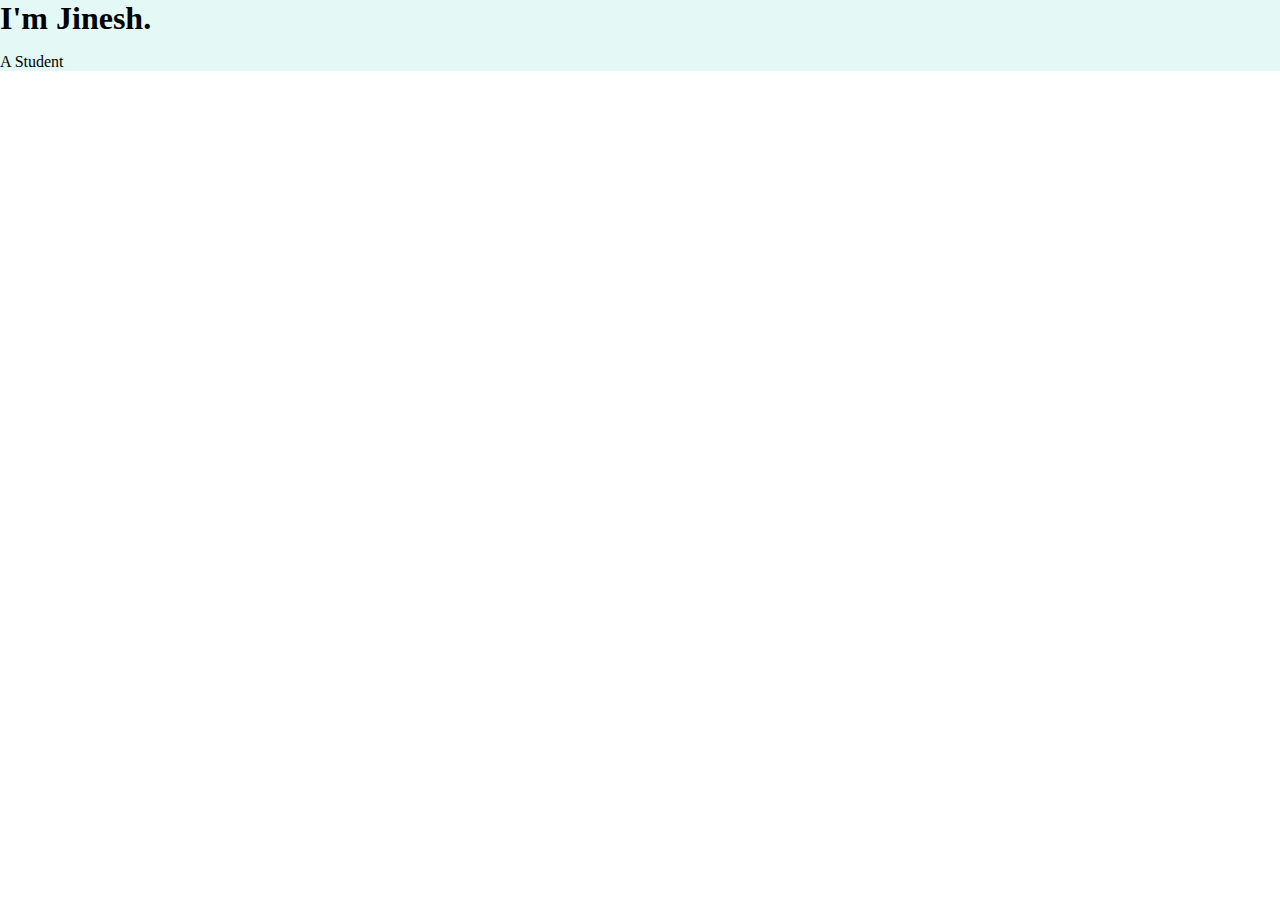
==== CSS - My Site/index.html @ ab346a74 "first commit" ====
<!DOCTYPE html>
<html>
	<head>
		<meta charset="utf-8">
		<title>Jinesh&#39;s Personal Website</title>
		<link rel="stylesheet" href="css/styles.css">
		<link rel="icon" href="favicon.ico">
	</head>
	<body>
		<div class="menu">
			<h1>I'm Jinesh.</h1>
			<p>A Student</p>
		</div>
	</body>
</html>
---- CSS - My Site/css/styles.css ----
div{
	background-color: #E4F9F5;
}

body{
	margin-left: 0px;
	margin-right: 0px;
	margin-top: 0px;
	margin-bottom: 0px;
}
h1{
	margin-top: 0px;
	margin-bottom: 0px;
}
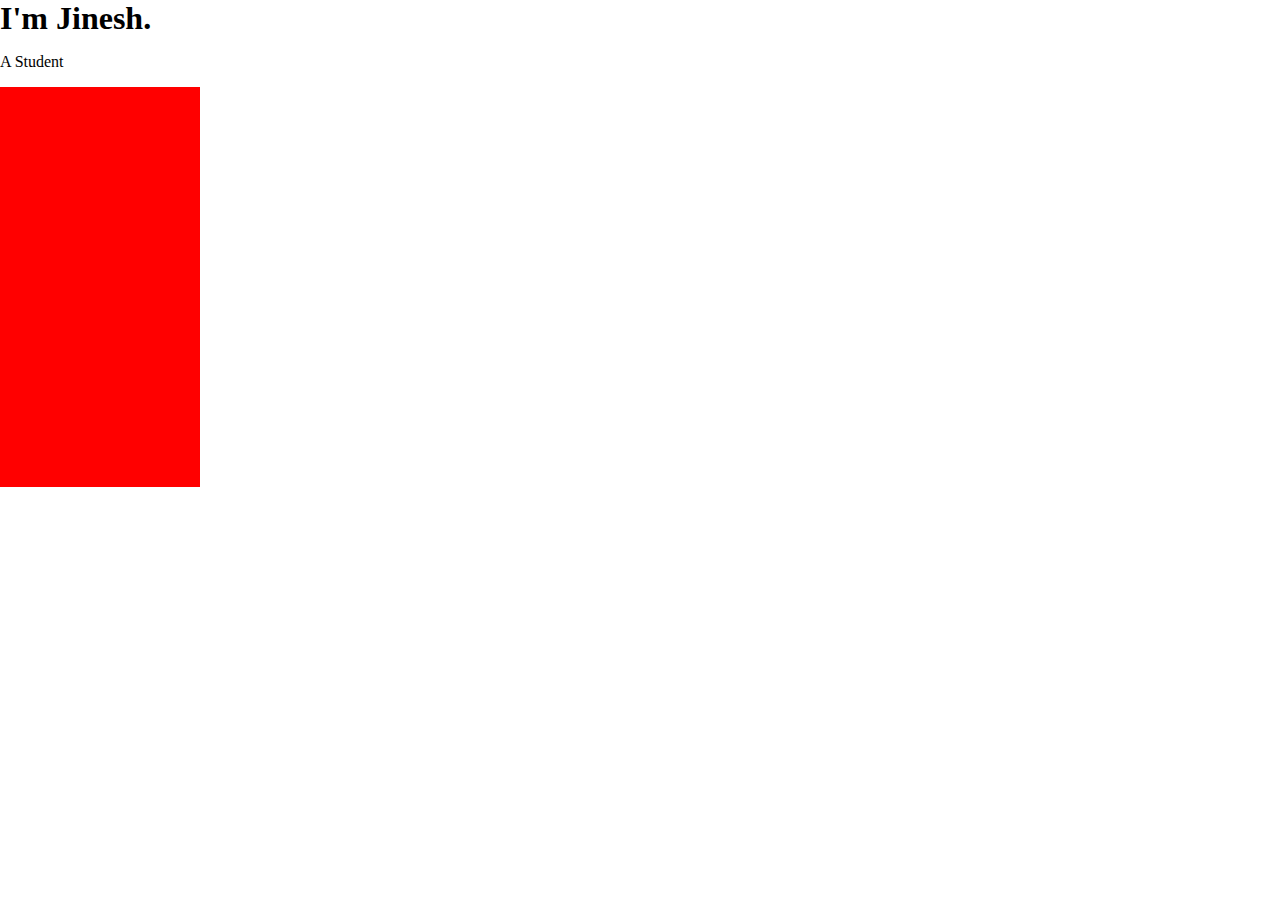
==== commit d1389f47: "update" ====
--- a/CSS - My Site/index.html
+++ b/CSS - My Site/index.html
@@ -7,9 +7,13 @@
 		<link rel="icon" href="favicon.ico">
 	</head>
 	<body>
-		<div class="menu">
+		<div class="top-container">
 			<h1>I'm Jinesh.</h1>
 			<p>A Student</p>
 		</div>
+		<div class="middle-container">
+		</div>
+		<div class="bottom-container">
+		</div>
 	</body>
 </html>
--- a/CSS - My Site/css/styles.css
+++ b/CSS - My Site/css/styles.css
@@ -1,7 +1,3 @@
-div{
-	background-color: #E4F9F5;
-}
-
 body{
 	margin-left: 0px;
 	margin-right: 0px;
@@ -12,3 +8,16 @@
 	margin-top: 0px;
 	margin-bottom: 0px;
 }
+.top-container{
+	background-color #E4F9F5;
+}
+.middle-container{
+	background-color: red;
+	height: 200px;
+	width: 200px;
+}
+.bottom-container{
+	background-color:red;
+	height: 200px;
+	width: 200px;
+}
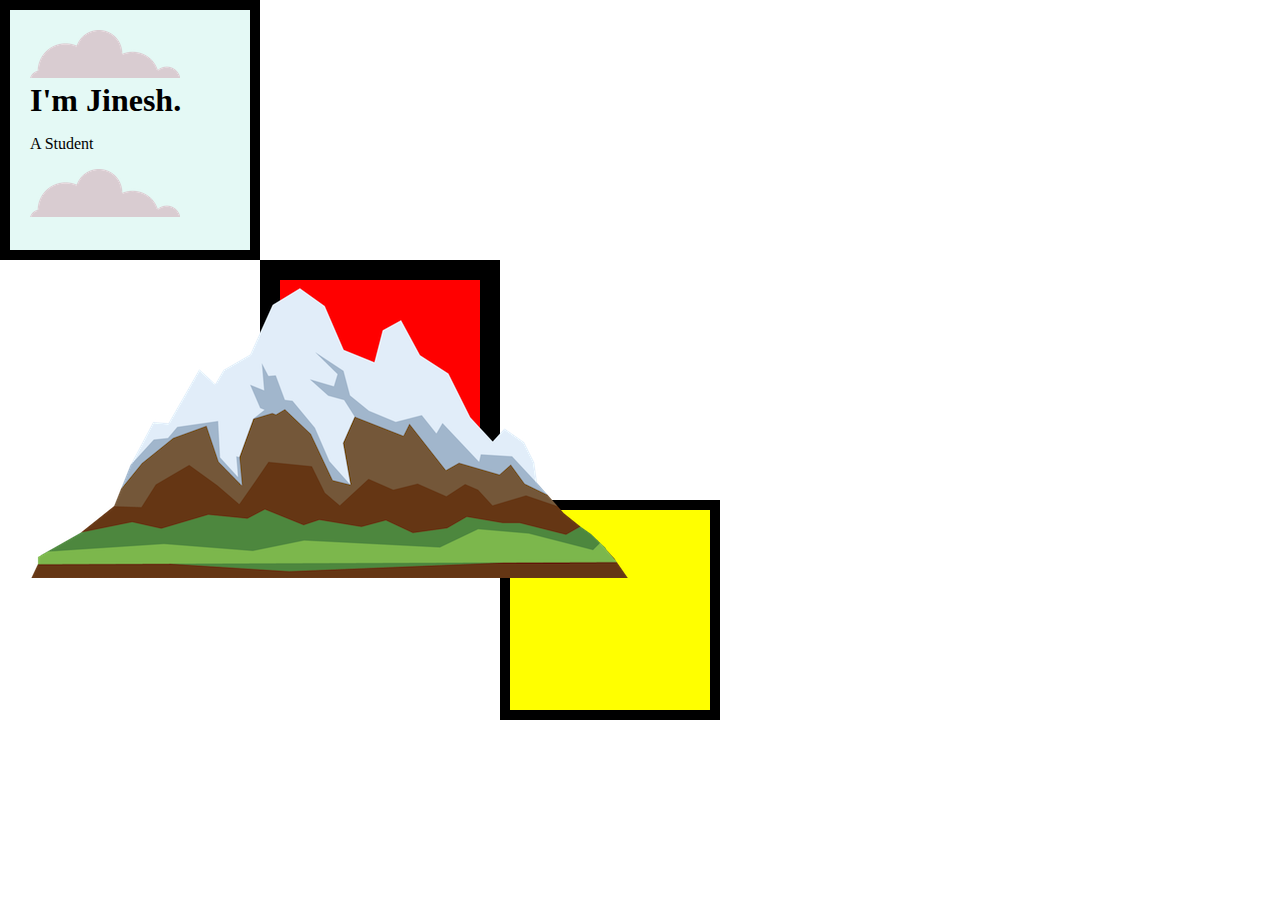
==== commit 6569051f: "update 1" ====
--- a/CSS - My Site/index.html
+++ b/CSS - My Site/index.html
@@ -8,9 +8,13 @@
 	</head>
 	<body>
 		<div class="top-container">
+			<img src="images/cloud.png" alt="cloud-img">
 			<h1>I'm Jinesh.</h1>
 			<p>A Student</p>
+			<img src="images/cloud.png" alt="cloud-img">
+			<img src="images/mountain.png" alt="mountain-img">
 		</div>
+			
 		<div class="middle-container">
 		</div>
 		<div class="bottom-container">
--- a/CSS - My Site/css/styles.css
+++ b/CSS - My Site/css/styles.css
@@ -9,15 +9,23 @@
 	margin-bottom: 0px;
 }
 .top-container{
-	background-color #E4F9F5;
+	background-color: #E4F9F5;
+	height: 200px;
+	width: 200px;
+	padding: 20px;
+	border: solid 10px;
 }
 .middle-container{
 	background-color: red;
 	height: 200px;
 	width: 200px;
+	margin-left: 260px;
+	border: solid 20px;
 }
 .bottom-container{
-	background-color:red;
+	background-color:yellow;
 	height: 200px;
 	width: 200px;
+	margin-left: 500px;
+	border: solid 10px;
 }
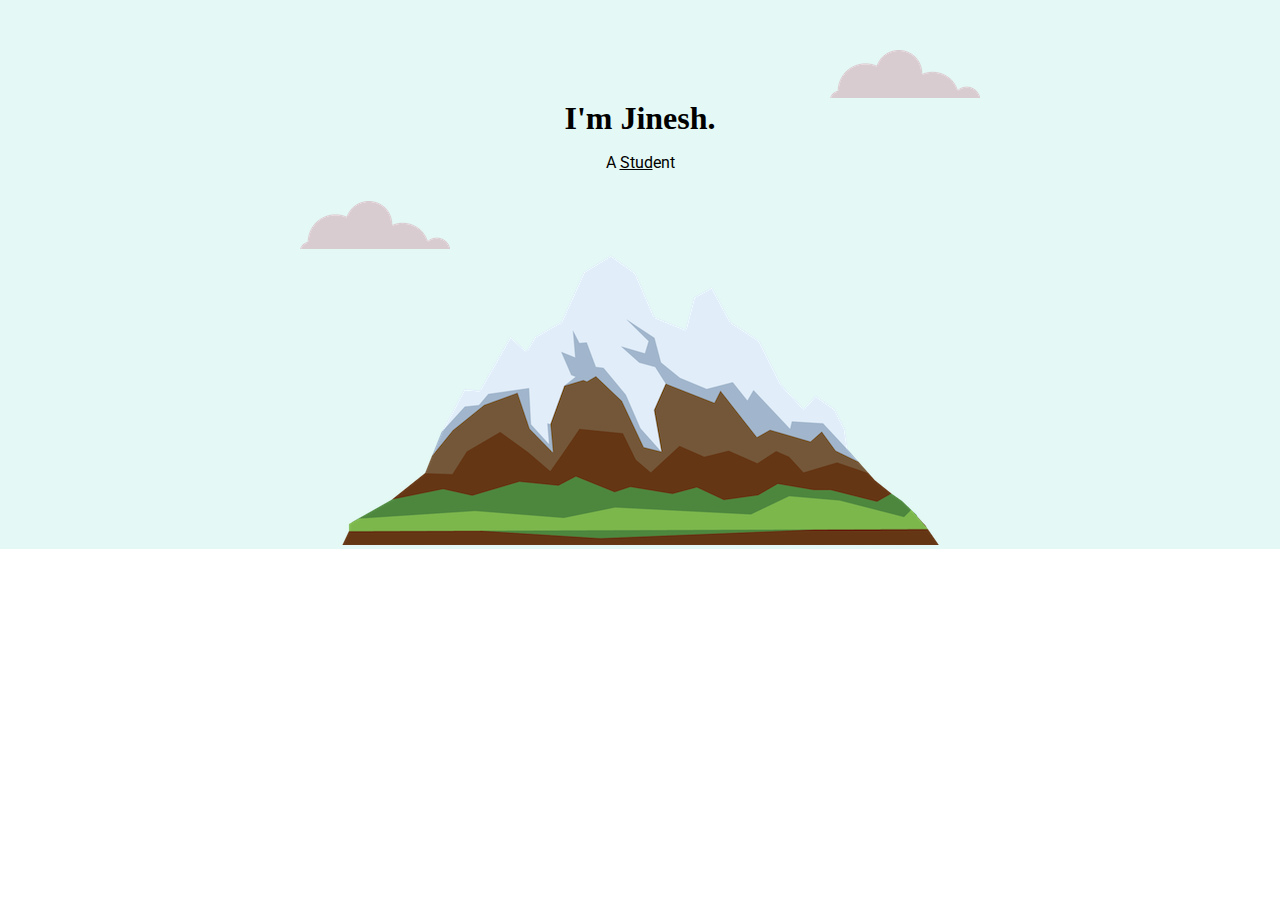
==== commit 9ba27ed0: "update 2" ====
--- a/CSS - My Site/index.html
+++ b/CSS - My Site/index.html
@@ -5,16 +5,16 @@
 		<title>Jinesh&#39;s Personal Website</title>
 		<link rel="stylesheet" href="css/styles.css">
 		<link rel="icon" href="favicon.ico">
+		<link href="https://fonts.googleapis.com/css2?family=Permanent+Marker&family=Roboto:wght@300&display=swap" rel="stylesheet"> 
 	</head>
 	<body>
 		<div class="top-container">
-			<img src="images/cloud.png" alt="cloud-img">
+			<img class="top-cloud" src="images/cloud.png" alt="cloud-img">
 			<h1>I'm Jinesh.</h1>
-			<p>A Student</p>
-			<img src="images/cloud.png" alt="cloud-img">
+			<p>A <span id="stud">Stud</span>ent</p>
+			<img class="bottom-cloud" src="images/cloud.png" alt="cloud-img">
 			<img src="images/mountain.png" alt="mountain-img">
 		</div>
-			
 		<div class="middle-container">
 		</div>
 		<div class="bottom-container">
--- a/CSS - My Site/css/styles.css
+++ b/CSS - My Site/css/styles.css
@@ -3,29 +3,33 @@
 	margin-right: 0px;
 	margin-top: 0px;
 	margin-bottom: 0px;
+	text-align: center;
+	font-family: 'Roboto', sans-serif;
 }
 h1{
 	margin-top: 0px;
 	margin-bottom: 0px;
+	font-family: 'Permanent Marker', cursive;
 }
 .top-container{
 	background-color: #E4F9F5;
-	height: 200px;
-	width: 200px;
-	padding: 20px;
-	border: solid 10px;
+	position: relative;
+	padding-top: 100px;
 }
 .middle-container{
-	background-color: red;
-	height: 200px;
-	width: 200px;
-	margin-left: 260px;
-	border: solid 20px;
 }
 .bottom-container{
-	background-color:yellow;
-	height: 200px;
-	width: 200px;
-	margin-left: 500px;
-	border: solid 10px;
 }
+.top-cloud{
+	position: absolute;
+	right: 300px;
+	top: 50px;
+}
+.bottom-cloud{
+	position: absolute;
+	bottom: 300px;
+	left: 300px;
+}
+#stud{
+	text-decoration: underline;
+}
